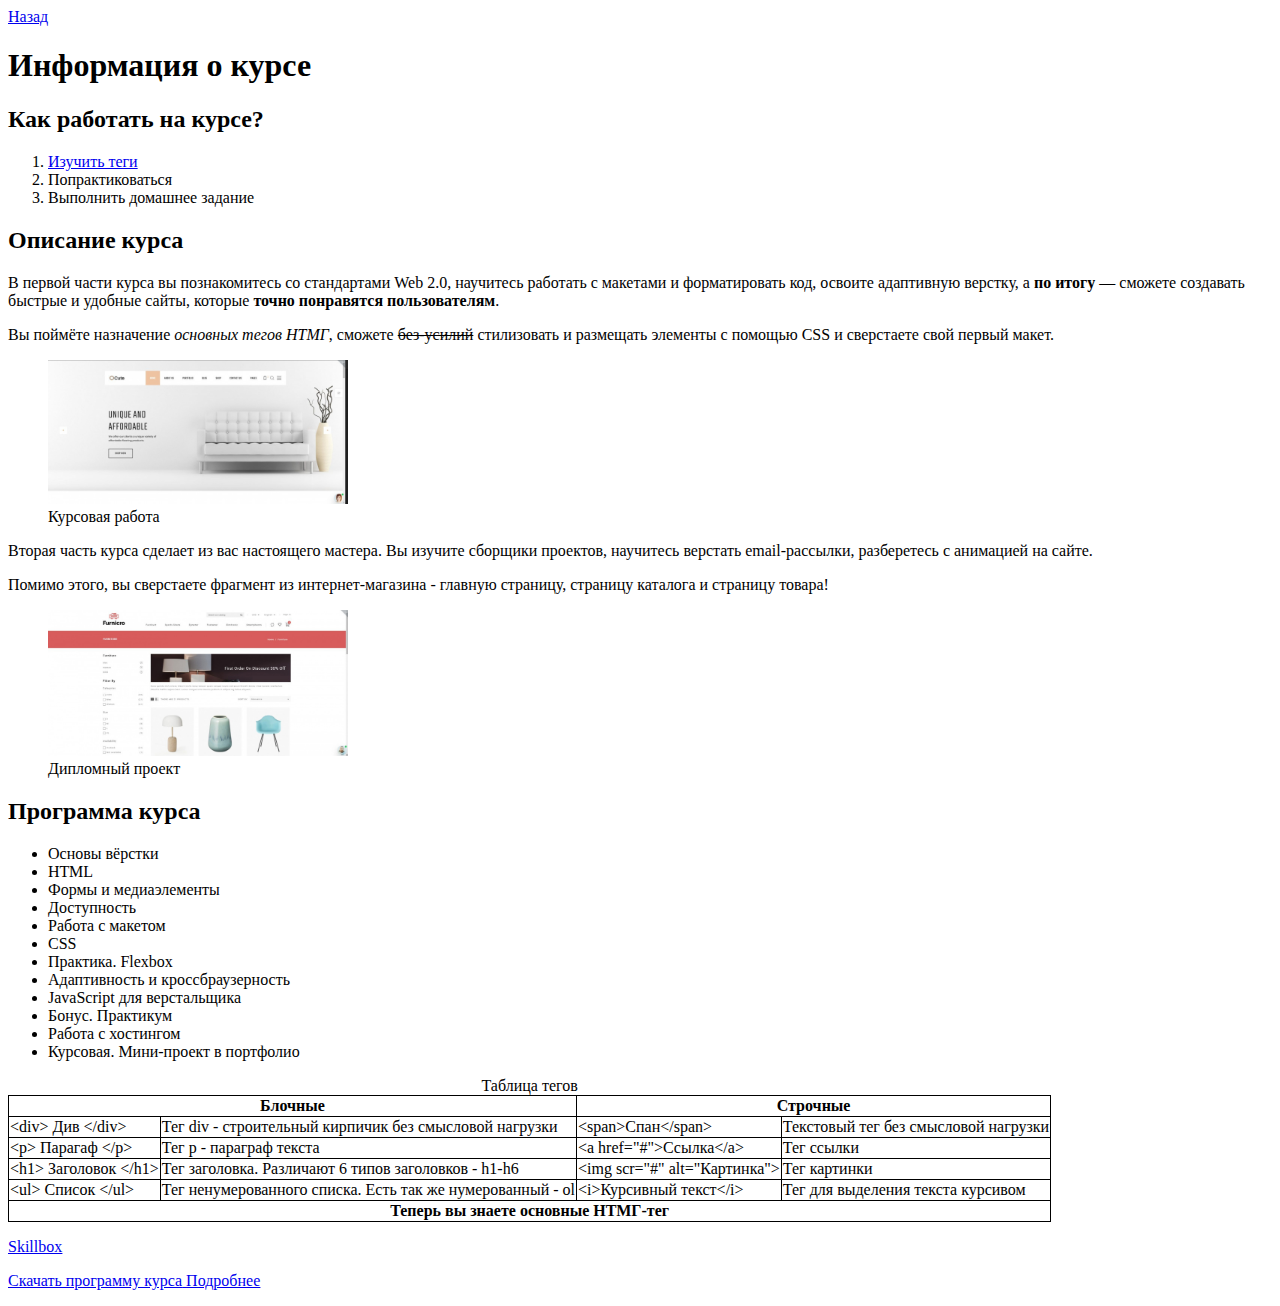
==== HW2/index.html @ 02a496d5 "HW2 created" ====
<!DOCTYPE html>
<html lang="ru">

<head>
  <meta charset="UTF-8">
  <meta http-equiv="X-UA-Compatible" content="IE=edge">
  <meta name="viewport" content="width=device-width, initial-scale=1.0">

  <link rel="stylesheet" href="styles.css">

  <title>Информация о курсе</title>
</head>

<body>
  <a href="#">Назад</a>

  <h1>Информация о курсе</h1>

  <h2>Как работать на курсе?</h2>

  <ol>
    <li> <a href="#">Изучить теги</a> </li>
    <li>Попрактиковаться</li>
    <li>Выполнить домашнее задание</li>
  </ol>


  <h2>Описание курса</h2>

  <p>В первой части курса вы познакомитесь со стандартами Web 2.0, научитесь работать с макетами и форматировать код, освоите адаптивную верстку, а <b>по итогу</b> — сможете создавать быстрые и удобные сайты, которые <b>точно понравятся пользователям</b>.
  </p>

  <p> Вы поймёте назначение <i>основных тегов НТМГ</i>, сможете <del>без-усилий</del> стилизовать и размещать элементы с помощью СSS и сверстаете свой первый макет.
  </p>

  <figure>

    <img src="img/1.jpeg" alt="Курсовая работа">
    <figcaption>Курсовая работа</figcaption>

  </figure>





  <p>Вторая часть курса сделает из вас настоящего мастера. Вы изучите сборщики проектов, научитесь верстать email-рассылки, разберетесь с анимацией на сайте.
  </p>

  <p>Помимо этого, вы сверстаете фрагмент из интернет-магазина - главную страницу, страницу каталога и страницу товара!</p>


  <figure>

    <img src="img/2.jpeg" alt="Дипломный проект">
    <figcaption>Дипломный проект</figcaption>

  </figure>




  <h2>Программа курса</h2>

  <ul>
    <li>Основы вёрстки</li>
    <li>НТМL</li>
    <li>Формы и медиаэлементы</li>
    <li>Доступность</li>
    <li>Работа с макетом</li>
    <li>СSS</li>
    <li>Практика. Flexbox</li>
    <li>Адаптивность и кроссбраузерность</li>
    <li>JavaScript для верстальщика</li>
    <li>Бонус. Практикум</li>
    <li>Работа с хостингом</li>
    <li>Курсовая. Мини-проект в портфолио</li>
  </ul>



  <table>

    <caption>Таблица тегов</caption>

    <thead>
      <tr>
        <td colspan="2">Блочные</td>
        <td colspan="2">Строчные</td>
      </tr>
    </thead>

    <tbody>
      <tr>
        <td>&lt;div&gt; Див &lt;/div&gt;</td>
        <td>Тег div - строительный кирпичик без смысловой нагрузки</td>
        <td>&lt;span&gt;Спан&lt;/span&gt;</td>
        <td>Текстовый тег без смысловой нагрузки</td>
      </tr>
      <tr>
        <td>&lt;p&gt; Парагаф &lt;/p&gt;</td>
        <td>Тег р - параграф текста  </td>
        <td>&lt;а href="#"&gt;Ссылка&lt;/а&gt;</td>
        <td>Тег ссылки</td>
      </tr>
      <tr>
        <td>&lt;h1&gt; Заголовок &lt;/h1&gt;</td>
        <td>Тег заголовка. Различают 6 типов заголовков - h1-h6</td>
        <td>&lt;img scr="#" аlt="Картинка"&gt;</td>
        <td>Тег картинки</td>
      </tr>
      <tr>
        <td>&lt;ul&gt; Список &lt;/ul&gt;</td>
        <td>Тег ненумерованного списка. Есть так же нумерованный - ol</td>
        <td>&lt;i&gt;Курсивный текст&lt;/i&gt;</td>
        <td>Тег для выделения текста курсивом</td>
      </tr>
    </tbody>

    <tfoot>
      <tr>
        <td colspan="4">Теперь вы знаете основные НТМГ-тег</td>
      </tr>
    </tfoot>

  </table>

  <p><a href="#"> <u>Skillbox</u> </a></p>


  <p><a href="files/Skillbox_Layout.docx" download> <u>Скачать программу курса</u> </a>
     <a href="#"> <u>Подробнее</u> </a>
  </p>



</body>
</html>
---- HW2/styles.css ----
img{
  width: 300px;
}

table{

  width: 100%;
  white-space: nowrap;
  table-layout: auto;
  max-width: 100px;

}

table, th, td {

  border: 1px solid black;
  border-collapse: collapse;
}

thead{
  font-weight: bold;
  text-align: center;
}

tfoot{
  font-weight: bold;
  text-align: center;
}
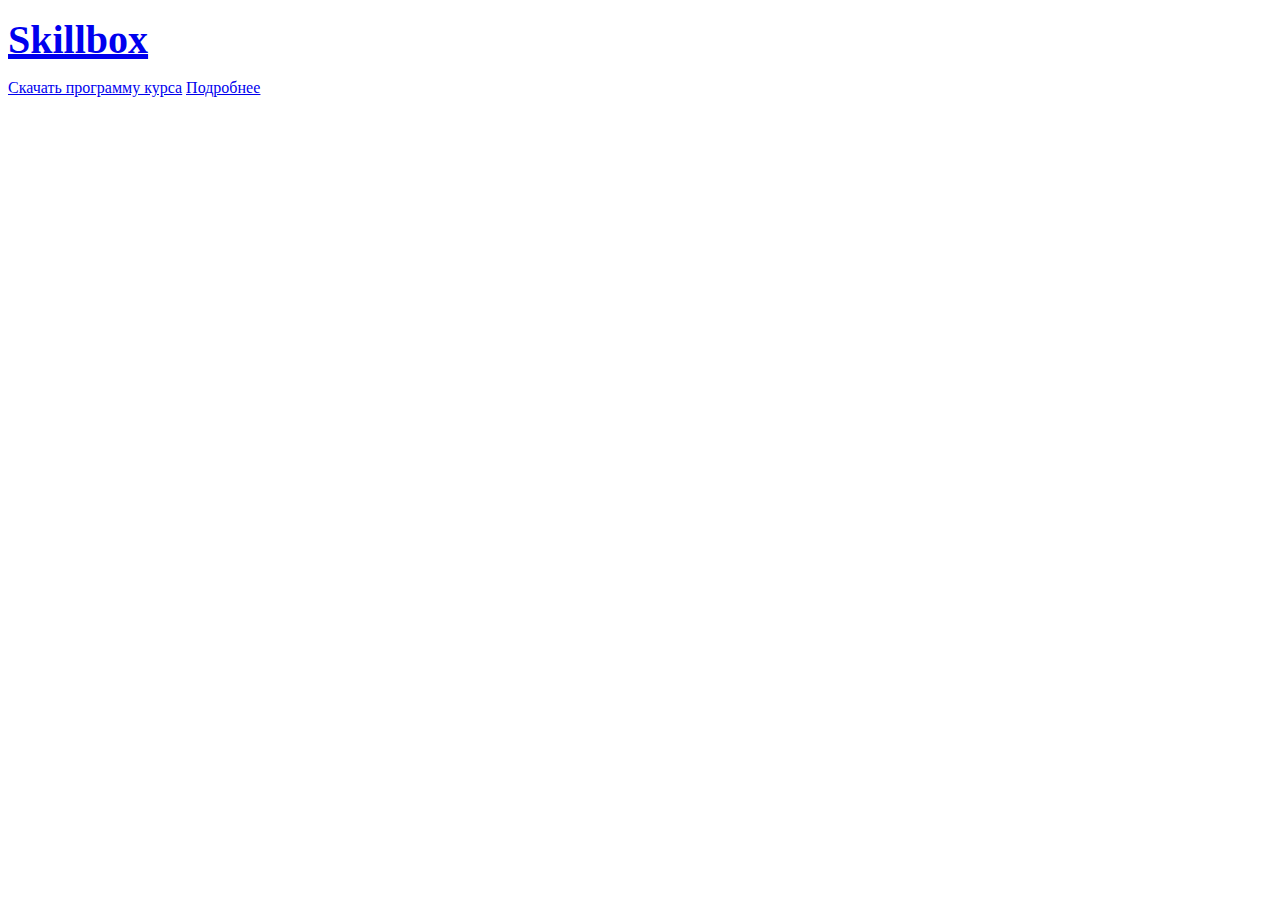
==== commit 4d93c561: "HW2 update" ====
--- a/HW2/index.html
+++ b/HW2/index.html
@@ -1,6 +1,5 @@
 <!DOCTYPE html>
-<html lang="ru">
-
+<html lang="en">
 <head>
   <meta charset="UTF-8">
   <meta http-equiv="X-UA-Compatible" content="IE=edge">
@@ -8,129 +7,29 @@
 
   <link rel="stylesheet" href="styles.css">
 
-  <title>Информация о курсе</title>
+  <title>Document</title>
 </head>
+<body>
 
-<body>
-  <a href="#">Назад</a>
-
-  <h1>Информация о курсе</h1>
-
-  <h2>Как работать на курсе?</h2>
-
-  <ol>
-    <li> <a href="#">Изучить теги</a> </li>
-    <li>Попрактиковаться</li>
-    <li>Выполнить домашнее задание</li>
-  </ol>
-
-
-  <h2>Описание курса</h2>
-
-  <p>В первой части курса вы познакомитесь со стандартами Web 2.0, научитесь работать с макетами и форматировать код, освоите адаптивную верстку, а <b>по итогу</b> — сможете создавать быстрые и удобные сайты, которые <b>точно понравятся пользователям</b>.
+  <p>
+    <a href="#">
+    <u class="skillbox-title">Skillbox</u>
+    </a>
   </p>
-
-  <p> Вы поймёте назначение <i>основных тегов НТМГ</i>, сможете <del>без-усилий</del> стилизовать и размещать элементы с помощью СSS и сверстаете свой первый макет.
-  </p>
-
-  <figure>
-
-    <img src="img/1.jpeg" alt="Курсовая работа">
-    <figcaption>Курсовая работа</figcaption>
-
-  </figure>
 
 
 
 
 
-  <p>Вторая часть курса сделает из вас настоящего мастера. Вы изучите сборщики проектов, научитесь верстать email-рассылки, разберетесь с анимацией на сайте.
-  </p>
+  <span>
+    <a href="files/Skillbox_Layout.docx" download>
+      <u>Скачать программу курса</u>
+    </a>
+  </span>
 
-  <p>Помимо этого, вы сверстаете фрагмент из интернет-магазина - главную страницу, страницу каталога и страницу товара!</p>
-
-
-  <figure>
-
-    <img src="img/2.jpeg" alt="Дипломный проект">
-    <figcaption>Дипломный проект</figcaption>
-
-  </figure>
-
-
-
-
-  <h2>Программа курса</h2>
-
-  <ul>
-    <li>Основы вёрстки</li>
-    <li>НТМL</li>
-    <li>Формы и медиаэлементы</li>
-    <li>Доступность</li>
-    <li>Работа с макетом</li>
-    <li>СSS</li>
-    <li>Практика. Flexbox</li>
-    <li>Адаптивность и кроссбраузерность</li>
-    <li>JavaScript для верстальщика</li>
-    <li>Бонус. Практикум</li>
-    <li>Работа с хостингом</li>
-    <li>Курсовая. Мини-проект в портфолио</li>
-  </ul>
-
-
-
-  <table>
-
-    <caption>Таблица тегов</caption>
-
-    <thead>
-      <tr>
-        <td colspan="2">Блочные</td>
-        <td colspan="2">Строчные</td>
-      </tr>
-    </thead>
-
-    <tbody>
-      <tr>
-        <td>&lt;div&gt; Див &lt;/div&gt;</td>
-        <td>Тег div - строительный кирпичик без смысловой нагрузки</td>
-        <td>&lt;span&gt;Спан&lt;/span&gt;</td>
-        <td>Текстовый тег без смысловой нагрузки</td>
-      </tr>
-      <tr>
-        <td>&lt;p&gt; Парагаф &lt;/p&gt;</td>
-        <td>Тег р - параграф текста  </td>
-        <td>&lt;а href="#"&gt;Ссылка&lt;/а&gt;</td>
-        <td>Тег ссылки</td>
-      </tr>
-      <tr>
-        <td>&lt;h1&gt; Заголовок &lt;/h1&gt;</td>
-        <td>Тег заголовка. Различают 6 типов заголовков - h1-h6</td>
-        <td>&lt;img scr="#" аlt="Картинка"&gt;</td>
-        <td>Тег картинки</td>
-      </tr>
-      <tr>
-        <td>&lt;ul&gt; Список &lt;/ul&gt;</td>
-        <td>Тег ненумерованного списка. Есть так же нумерованный - ol</td>
-        <td>&lt;i&gt;Курсивный текст&lt;/i&gt;</td>
-        <td>Тег для выделения текста курсивом</td>
-      </tr>
-    </tbody>
-
-    <tfoot>
-      <tr>
-        <td colspan="4">Теперь вы знаете основные НТМГ-тег</td>
-      </tr>
-    </tfoot>
-
-  </table>
-
-  <p><a href="#"> <u>Skillbox</u> </a></p>
-
-
-  <p><a href="files/Skillbox_Layout.docx" download> <u>Скачать программу курса</u> </a>
-     <a href="#"> <u>Подробнее</u> </a>
-  </p>
+  <span>
+    <a href="program.html"> <u>Подробнее</u> </a>
+  </span>
 
 
 
--- a/HW2/styles.css
+++ b/HW2/styles.css
@@ -4,7 +4,7 @@
 }
 
 table{
-
+  border-collapse: collapse;
   width: 100%;
   white-space: nowrap;
   table-layout: auto;
@@ -14,8 +14,14 @@
 
 table, th, td {
 
-  border: 1px solid black;
+  border: 1px solid #000;
   border-collapse: collapse;
+}
+
+th, td {
+
+  padding: 5px;
+
 }
 
 thead{
@@ -27,3 +33,14 @@
   font-weight: bold;
   text-align: center;
 }
+
+.skillbox-title{
+
+  font-size: 2.5em;
+  font-weight: bold;
+
+}
+
+span {
+  display: inline-block;
+}
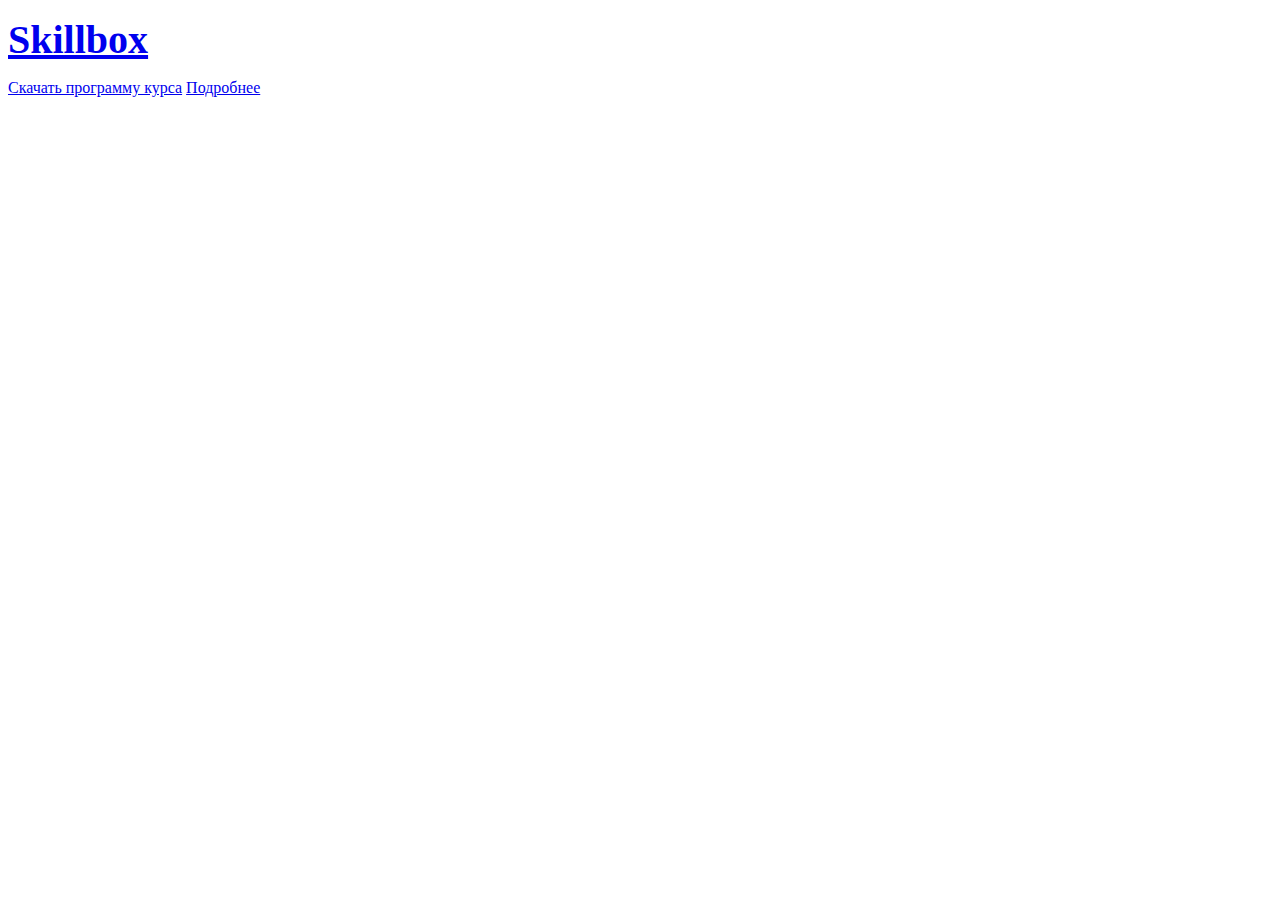
==== commit 587d18c4: "HW2 update 2" ====
--- a/HW2/index.html
+++ b/HW2/index.html
@@ -1,5 +1,5 @@
 <!DOCTYPE html>
-<html lang="en">
+<html lang="ru">
 <head>
   <meta charset="UTF-8">
   <meta http-equiv="X-UA-Compatible" content="IE=edge">
@@ -12,25 +12,21 @@
 <body>
 
   <p>
-    <a href="#">
-    <u class="skillbox-title">Skillbox</u>
+    <a href="#" class="skillbox-title">
+    Skillbox
     </a>
   </p>
 
 
 
-
-
   <span>
     <a href="files/Skillbox_Layout.docx" download>
-      <u>Скачать программу курса</u>
+      Скачать программу курса
     </a>
   </span>
-
   <span>
-    <a href="program.html"> <u>Подробнее</u> </a>
+    <a href="program.html"> Подробнее </a>
   </span>
-
 
 
 </body>
